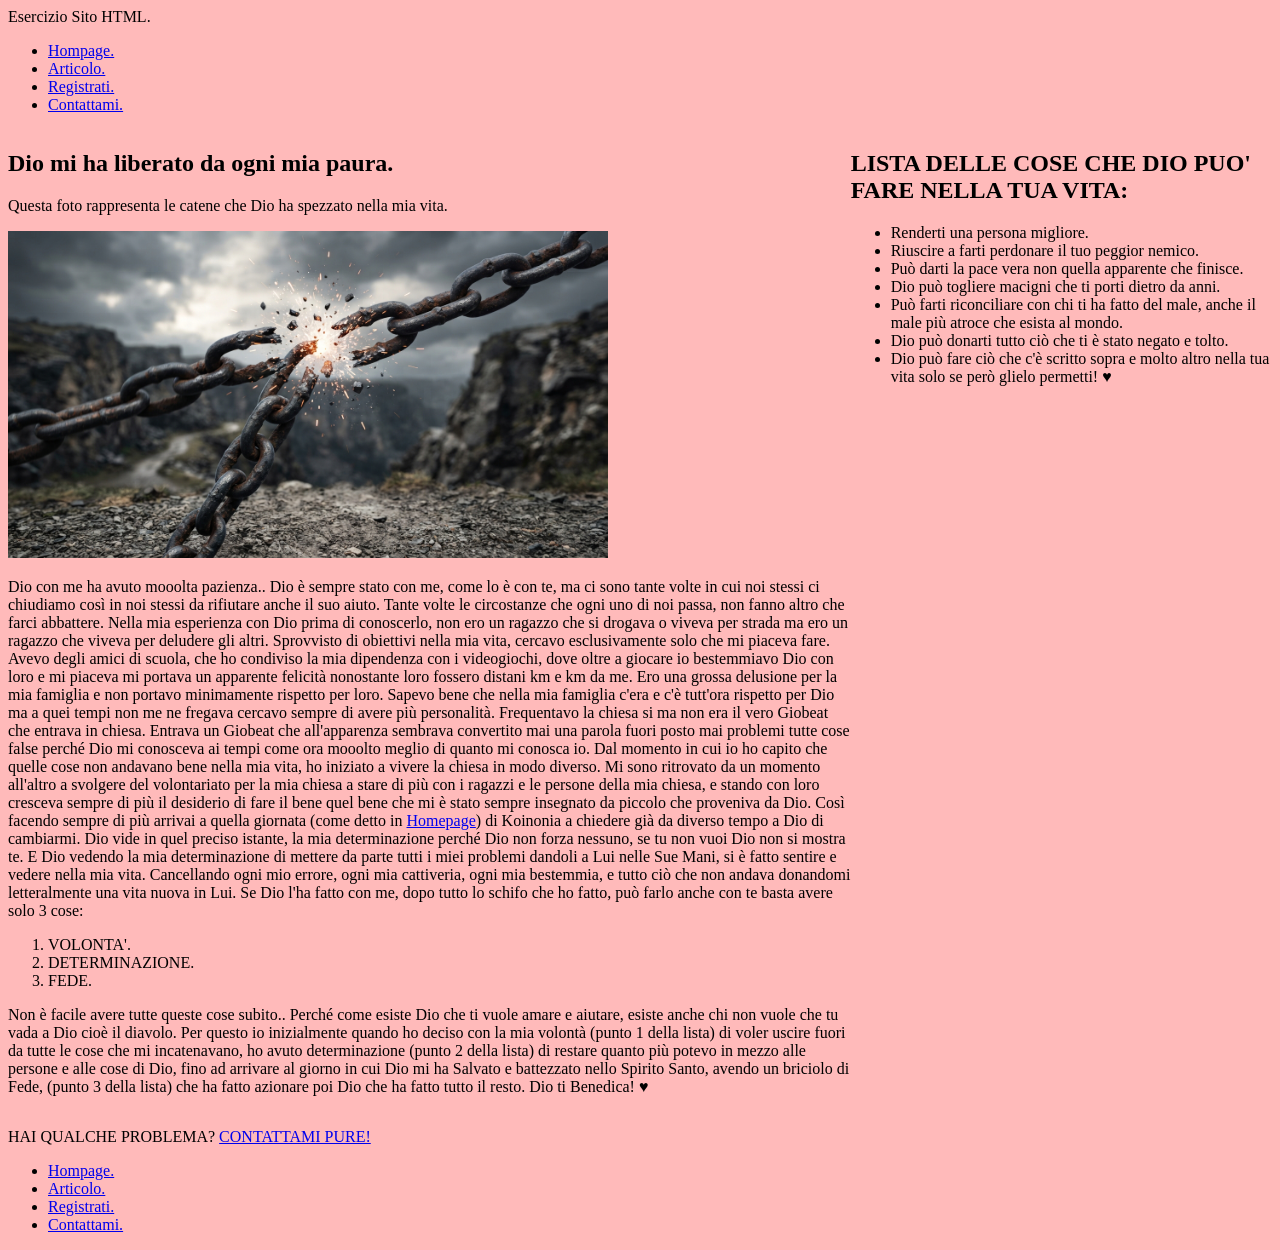
==== articolo.html @ 7fae6210 "Add files via upload" ====
<!doctype html>
<html lang="it">
  <head>
    <meta charset="UTF-8" />
    <meta name="viewport" content="width=device-width, initial-scale=1.0" />
    <title>Articolo</title>
    <meta name="description" content="Benvenuti nel mio sito!" />
    <link
      rel="icon"
      type="image/png"
      sizes="32x32"
      href="assets/images/Gicona.png"
    />
  </head>
  <body style="background-color: rgba(255, 0, 0, 0.27)">
    <header>
      <span>Esercizio Sito HTML.</span>
      <nav>
        <ul>
          <li><a href="index.html">Hompage.</a></li>
          <li><a href="articolo.html">Articolo.</a></li>
          <li><a href="registrati.html">Registrati.</a></li>
          <li><a href="contattami.html">Contattami.</a></li>
        </ul>
      </nav>
    </header>
    <main style="display: flex; flex-direction: row">
      <article style="flex: 2">
        <h1>Dio mi ha liberato da ogni mia paura.</h1>
        <p>
          Questa foto rappresenta le catene che Dio ha spezzato nella mia vita.
        </p>
        <img src="assets/images/Catenespezzate.jpg" width="600" />
        <p>
          Dio con me ha avuto mooolta pazienza.. Dio è sempre stato con me, come
          lo è con te, ma ci sono tante volte in cui noi stessi ci chiudiamo
          così in noi stessi da rifiutare anche il suo aiuto. Tante volte le
          circostanze che ogni uno di noi passa, non fanno altro che farci
          abbattere. Nella mia esperienza con Dio prima di conoscerlo, non ero
          un ragazzo che si drogava o viveva per strada ma ero un ragazzo che
          viveva per deludere gli altri. Sprovvisto di obiettivi nella mia vita,
          cercavo esclusivamente solo che mi piaceva fare. Avevo degli amici di
          scuola, che ho condiviso la mia dipendenza con i videogiochi, dove
          oltre a giocare io bestemmiavo Dio con loro e mi piaceva mi portava un
          apparente felicità nonostante loro fossero distani km e km da me. Ero
          una grossa delusione per la mia famiglia e non portavo minimamente
          rispetto per loro. Sapevo bene che nella mia famiglia c'era e c'è
          tutt'ora rispetto per Dio ma a quei tempi non me ne fregava cercavo
          sempre di avere più personalità. Frequentavo la chiesa si ma non era
          il vero Giobeat che entrava in chiesa. Entrava un Giobeat che
          all'apparenza sembrava convertito mai una parola fuori posto mai
          problemi tutte cose false perché Dio mi conosceva ai tempi come ora
          mooolto meglio di quanto mi conosca io. Dal momento in cui io ho
          capito che quelle cose non andavano bene nella mia vita, ho iniziato a
          vivere la chiesa in modo diverso. Mi sono ritrovato da un momento
          all'altro a svolgere del volontariato per la mia chiesa a stare di più
          con i ragazzi e le persone della mia chiesa, e stando con loro
          cresceva sempre di più il desiderio di fare il bene quel bene che mi è
          stato sempre insegnato da piccolo che proveniva da Dio. Così facendo
          sempre di più arrivai a quella giornata (come detto in
          <a href="index.html">Homepage</a>) di Koinonia a chiedere già da
          diverso tempo a Dio di cambiarmi. Dio vide in quel preciso istante, la
          mia determinazione perché Dio non forza nessuno, se tu non vuoi Dio
          non si mostra te. E Dio vedendo la mia determinazione di mettere da
          parte tutti i miei problemi dandoli a Lui nelle Sue Mani, si è fatto
          sentire e vedere nella mia vita. Cancellando ogni mio errore, ogni mia
          cattiveria, ogni mia bestemmia, e tutto ciò che non andava donandomi
          letteralmente una vita nuova in Lui. Se Dio l'ha fatto con me, dopo
          tutto lo schifo che ho fatto, può farlo anche con te basta avere solo
          3 cose:
        </p>
        <ol>
          <li>VOLONTA'.</li>
          <li>DETERMINAZIONE.</li>
          <li>FEDE.</li>
        </ol>
        <p>
          Non è facile avere tutte queste cose subito.. Perché come esiste Dio
          che ti vuole amare e aiutare, esiste anche chi non vuole che tu vada a
          Dio cioè il diavolo. Per questo io inizialmente quando ho deciso con
          la mia volontà (punto 1 della lista) di voler uscire fuori da tutte le
          cose che mi incatenavano, ho avuto determinazione (punto 2 della
          lista) di restare quanto più potevo in mezzo alle persone e alle cose
          di Dio, fino ad arrivare al giorno in cui Dio mi ha Salvato e
          battezzato nello Spirito Santo, avendo un briciolo di Fede, (punto 3
          della lista) che ha fatto azionare poi Dio che ha fatto tutto il
          resto. Dio ti Benedica! ♥
        </p>
      </article>
      <aside style="flex: 1">
        <h1>LISTA DELLE COSE CHE DIO PUO' FARE NELLA TUA VITA:</h1>
        <ul>
          <li>Renderti una persona migliore.</li>
          <li>Riuscire a farti perdonare il tuo peggior nemico.</li>
          <li>Può darti la pace vera non quella apparente che finisce.</li>
          <li>Dio può togliere macigni che ti porti dietro da anni.</li>
          <li>
            Può farti riconciliare con chi ti ha fatto del male, anche il male
            più atroce che esista al mondo.
          </li>
          <li>Dio può donarti tutto ciò che ti è stato negato e tolto.</li>
          <li>
            Dio può fare ciò che c'è scritto sopra e molto altro nella tua vita
            solo se però glielo permetti! ♥
          </li>
        </ul>
      </aside>
    </main>
    <p>HAI QUALCHE PROBLEMA? <a href="contattami.html">CONTATTAMI PURE!</a></p>
    <footer>
      <nav>
        <ul>
          <li><a href="index.html">Hompage.</a></li>
          <li><a href="articolo.html">Articolo.</a></li>
          <li><a href="registrati.html">Registrati.</a></li>
          <li><a href="contattami.html">Contattami.</a></li>
        </ul>
      </nav>
    </footer>
  </body>
</html>
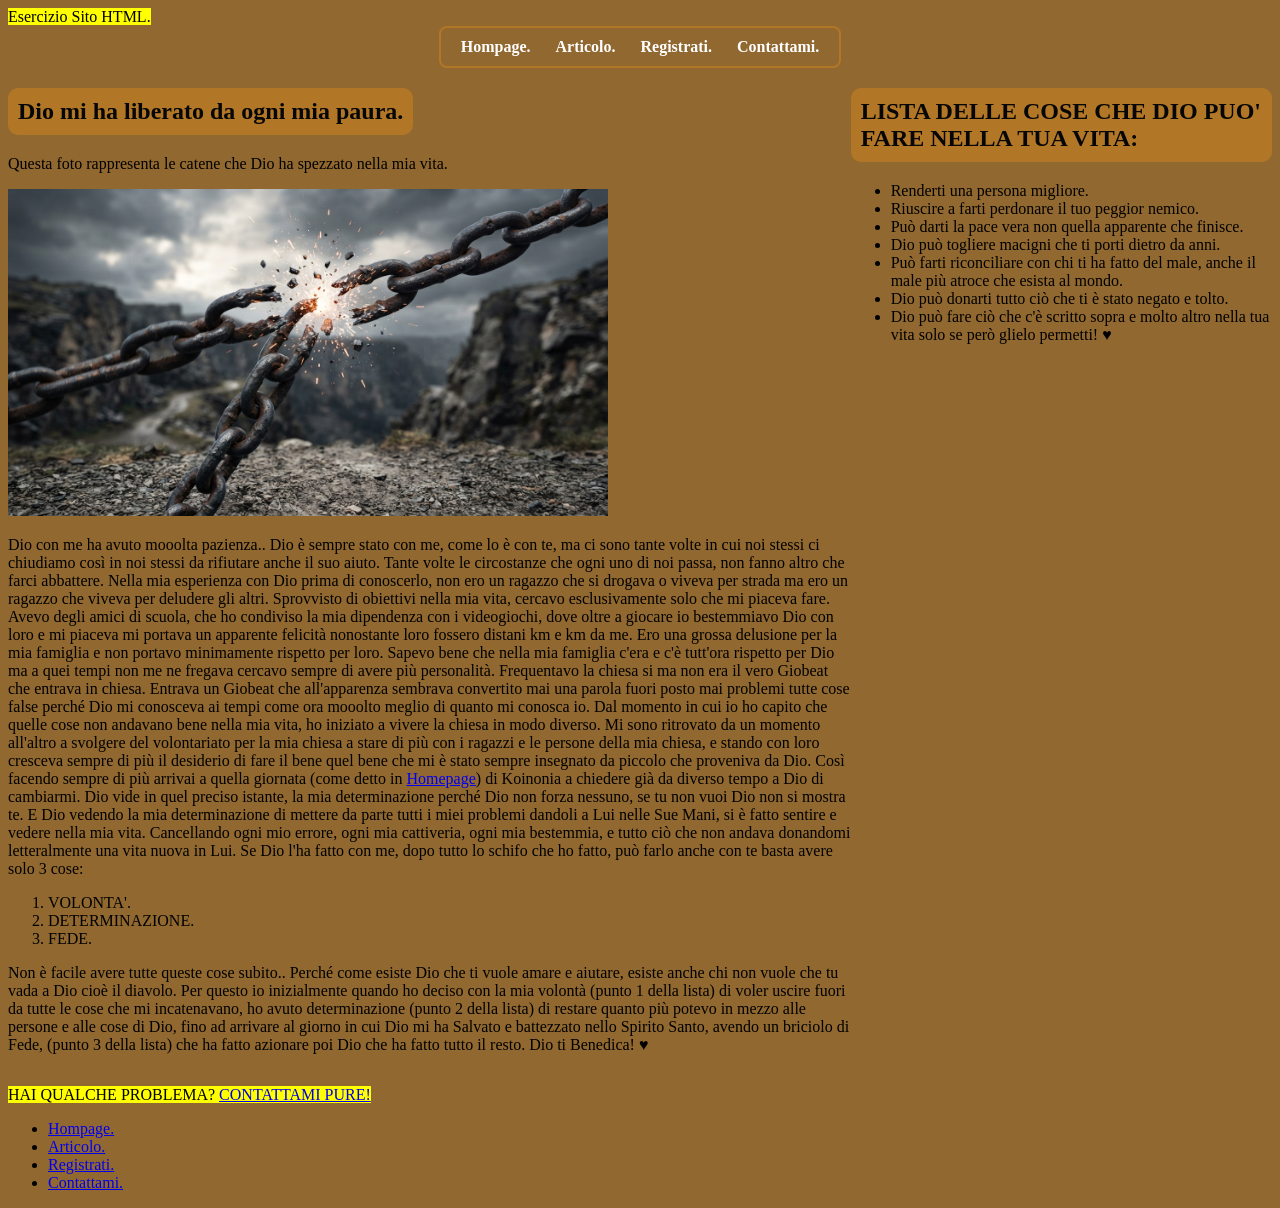
==== commit 4057e530: "Add files via upload" ====
--- a/articolo.html
+++ b/articolo.html
@@ -11,11 +11,12 @@
       sizes="32x32"
       href="assets/images/Gicona.png"
     />
+    <link rel="stylesheet" href="Styles/global.css">
   </head>
-  <body style="background-color: rgba(255, 0, 0, 0.27)">
+  <body>
     <header>
-      <span>Esercizio Sito HTML.</span>
-      <nav>
+      <span><mark> Esercizio Sito HTML.</mark></span>
+      <nav class="menu-principale">
         <ul>
           <li><a href="index.html">Hompage.</a></li>
           <li><a href="articolo.html">Articolo.</a></li>
@@ -106,7 +107,7 @@
         </ul>
       </aside>
     </main>
-    <p>HAI QUALCHE PROBLEMA? <a href="contattami.html">CONTATTAMI PURE!</a></p>
+    <p><mark>HAI QUALCHE PROBLEMA? <a href="contattami.html">CONTATTAMI PURE!</a></mark></p>
     <footer>
       <nav>
         <ul>
--- a/Styles/global.css
+++ b/Styles/global.css
@@ -0,0 +1,49 @@
+body {
+  background-color: rgb(145 104 47);
+}
+h1 {
+  color: rgb(6, 6, 6);
+  background-color: rgb(177 119 39);
+  border-radius: 10px;
+  padding: 10px;
+  width: fit-content;
+}
+h2 {
+  color: rgb(6, 6, 6);
+  background-color: rgb(177 119 39);
+  border-radius: 10px;
+  padding: 10px;
+  width: fit-content;
+}
+.galleria-logo {
+    display: flex;
+    gap: 20px;
+    align-items: center;
+}
+.galleria-logo img {
+    width: 100%;
+    height: auto;
+    max-width: 150px;
+}
+.menu-principale {
+    width: fit-content;       
+    margin: 0 auto;         
+    border: 2px solid #B17727;
+    border-radius: 8px;        
+    padding: 10px 20px;       
+}
+.menu-principale ul {
+    list-style: none;         
+    display: flex;          
+    gap: 25px;                
+    margin: 0;
+    padding: 0;
+}
+.menu-principale a {
+    text-decoration: none;    
+    color: #ffffff;           
+    font-weight: bold;
+}
+.menu-principale a:hover {
+    color: #ffcc00;
+}
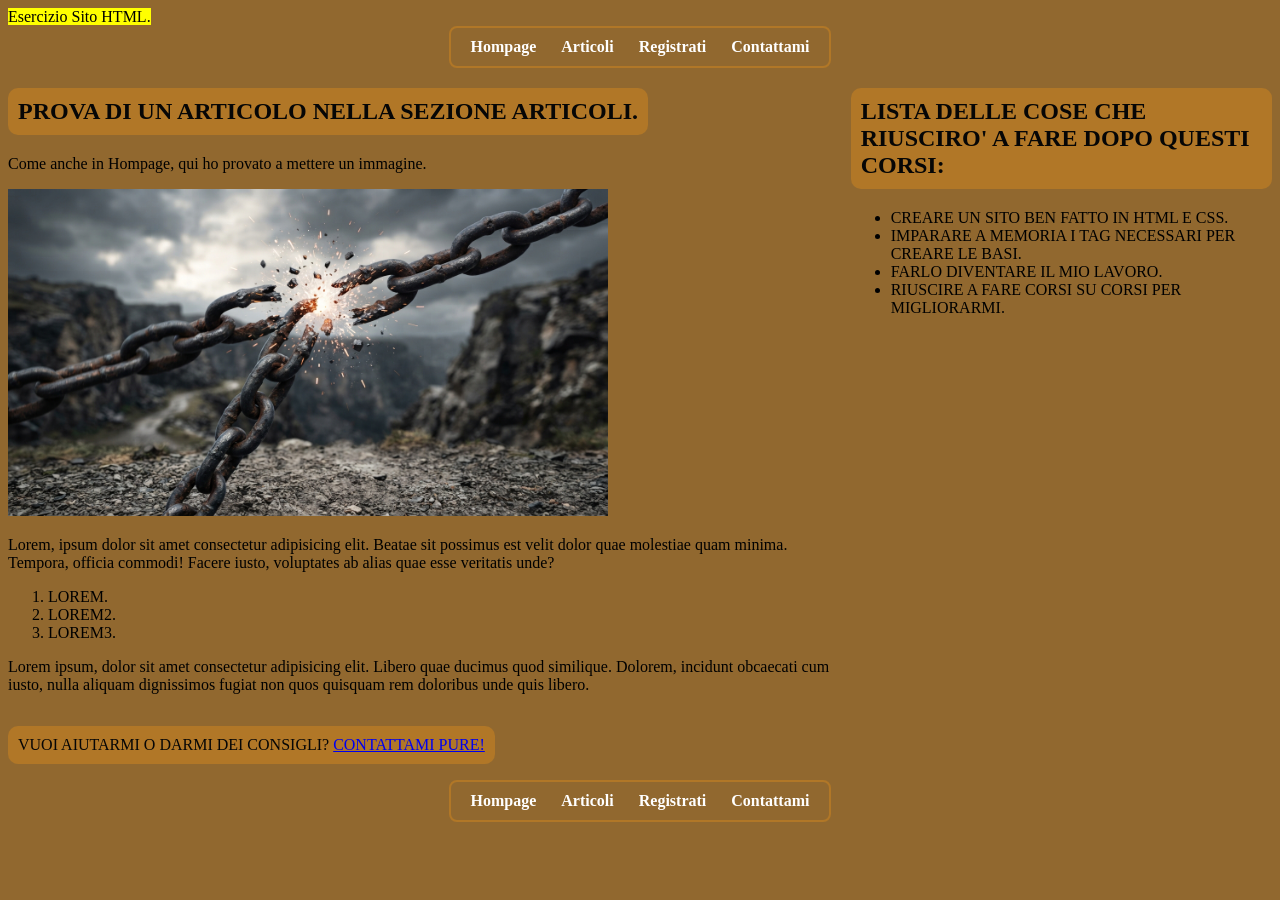
==== commit f7bf1300: "Add files via upload" ====
--- a/articolo.html
+++ b/articolo.html
@@ -3,7 +3,7 @@
   <head>
     <meta charset="UTF-8" />
     <meta name="viewport" content="width=device-width, initial-scale=1.0" />
-    <title>Articolo</title>
+    <title>Articoli</title>
     <meta name="description" content="Benvenuti nel mio sito!" />
     <link
       rel="icon"
@@ -11,110 +11,65 @@
       sizes="32x32"
       href="assets/images/Gicona.png"
     />
-    <link rel="stylesheet" href="Styles/global.css">
+    <link rel="stylesheet" href="Styles/global.css" />
   </head>
   <body>
     <header>
       <span><mark> Esercizio Sito HTML.</mark></span>
       <nav class="menu-principale">
         <ul>
-          <li><a href="index.html">Hompage.</a></li>
-          <li><a href="articolo.html">Articolo.</a></li>
-          <li><a href="registrati.html">Registrati.</a></li>
-          <li><a href="contattami.html">Contattami.</a></li>
+          <li><a href="index.html">Hompage</a></li>
+          <li><a href="articolo.html">Articoli</a></li>
+          <li><a href="registrati.html">Registrati</a></li>
+          <li><a href="contattami.html">Contattami</a></li>
         </ul>
       </nav>
     </header>
     <main style="display: flex; flex-direction: row">
       <article style="flex: 2">
-        <h1>Dio mi ha liberato da ogni mia paura.</h1>
+        <h1>PROVA DI UN ARTICOLO NELLA SEZIONE ARTICOLI.</h1>
+        <p>Come anche in Hompage, qui ho provato a mettere un immagine.</p>
+        <img class="immagine-articolo"  src="assets/images/Catenespezzate.jpg" width="600" />
         <p>
-          Questa foto rappresenta le catene che Dio ha spezzato nella mia vita.
-        </p>
-        <img src="assets/images/Catenespezzate.jpg" width="600" />
-        <p>
-          Dio con me ha avuto mooolta pazienza.. Dio è sempre stato con me, come
-          lo è con te, ma ci sono tante volte in cui noi stessi ci chiudiamo
-          così in noi stessi da rifiutare anche il suo aiuto. Tante volte le
-          circostanze che ogni uno di noi passa, non fanno altro che farci
-          abbattere. Nella mia esperienza con Dio prima di conoscerlo, non ero
-          un ragazzo che si drogava o viveva per strada ma ero un ragazzo che
-          viveva per deludere gli altri. Sprovvisto di obiettivi nella mia vita,
-          cercavo esclusivamente solo che mi piaceva fare. Avevo degli amici di
-          scuola, che ho condiviso la mia dipendenza con i videogiochi, dove
-          oltre a giocare io bestemmiavo Dio con loro e mi piaceva mi portava un
-          apparente felicità nonostante loro fossero distani km e km da me. Ero
-          una grossa delusione per la mia famiglia e non portavo minimamente
-          rispetto per loro. Sapevo bene che nella mia famiglia c'era e c'è
-          tutt'ora rispetto per Dio ma a quei tempi non me ne fregava cercavo
-          sempre di avere più personalità. Frequentavo la chiesa si ma non era
-          il vero Giobeat che entrava in chiesa. Entrava un Giobeat che
-          all'apparenza sembrava convertito mai una parola fuori posto mai
-          problemi tutte cose false perché Dio mi conosceva ai tempi come ora
-          mooolto meglio di quanto mi conosca io. Dal momento in cui io ho
-          capito che quelle cose non andavano bene nella mia vita, ho iniziato a
-          vivere la chiesa in modo diverso. Mi sono ritrovato da un momento
-          all'altro a svolgere del volontariato per la mia chiesa a stare di più
-          con i ragazzi e le persone della mia chiesa, e stando con loro
-          cresceva sempre di più il desiderio di fare il bene quel bene che mi è
-          stato sempre insegnato da piccolo che proveniva da Dio. Così facendo
-          sempre di più arrivai a quella giornata (come detto in
-          <a href="index.html">Homepage</a>) di Koinonia a chiedere già da
-          diverso tempo a Dio di cambiarmi. Dio vide in quel preciso istante, la
-          mia determinazione perché Dio non forza nessuno, se tu non vuoi Dio
-          non si mostra te. E Dio vedendo la mia determinazione di mettere da
-          parte tutti i miei problemi dandoli a Lui nelle Sue Mani, si è fatto
-          sentire e vedere nella mia vita. Cancellando ogni mio errore, ogni mia
-          cattiveria, ogni mia bestemmia, e tutto ciò che non andava donandomi
-          letteralmente una vita nuova in Lui. Se Dio l'ha fatto con me, dopo
-          tutto lo schifo che ho fatto, può farlo anche con te basta avere solo
-          3 cose:
+          Lorem, ipsum dolor sit amet consectetur adipisicing elit. Beatae sit
+          possimus est velit dolor quae molestiae quam minima. Tempora, officia
+          commodi! Facere iusto, voluptates ab alias quae esse veritatis unde?
         </p>
         <ol>
-          <li>VOLONTA'.</li>
-          <li>DETERMINAZIONE.</li>
-          <li>FEDE.</li>
+          <li>LOREM.</li>
+          <li>LOREM2.</li>
+          <li>LOREM3.</li>
         </ol>
         <p>
-          Non è facile avere tutte queste cose subito.. Perché come esiste Dio
-          che ti vuole amare e aiutare, esiste anche chi non vuole che tu vada a
-          Dio cioè il diavolo. Per questo io inizialmente quando ho deciso con
-          la mia volontà (punto 1 della lista) di voler uscire fuori da tutte le
-          cose che mi incatenavano, ho avuto determinazione (punto 2 della
-          lista) di restare quanto più potevo in mezzo alle persone e alle cose
-          di Dio, fino ad arrivare al giorno in cui Dio mi ha Salvato e
-          battezzato nello Spirito Santo, avendo un briciolo di Fede, (punto 3
-          della lista) che ha fatto azionare poi Dio che ha fatto tutto il
-          resto. Dio ti Benedica! ♥
+          Lorem ipsum, dolor sit amet consectetur adipisicing elit. Libero quae
+          ducimus quod similique. Dolorem, incidunt obcaecati cum iusto, nulla
+          aliquam dignissimos fugiat non quos quisquam rem doloribus unde quis
+          libero.
         </p>
       </article>
       <aside style="flex: 1">
-        <h1>LISTA DELLE COSE CHE DIO PUO' FARE NELLA TUA VITA:</h1>
+        <h1>LISTA DELLE COSE CHE RIUSCIRO' A FARE DOPO QUESTI CORSI:</h1>
         <ul>
-          <li>Renderti una persona migliore.</li>
-          <li>Riuscire a farti perdonare il tuo peggior nemico.</li>
-          <li>Può darti la pace vera non quella apparente che finisce.</li>
-          <li>Dio può togliere macigni che ti porti dietro da anni.</li>
-          <li>
-            Può farti riconciliare con chi ti ha fatto del male, anche il male
-            più atroce che esista al mondo.
-          </li>
-          <li>Dio può donarti tutto ciò che ti è stato negato e tolto.</li>
-          <li>
-            Dio può fare ciò che c'è scritto sopra e molto altro nella tua vita
-            solo se però glielo permetti! ♥
-          </li>
+          <li>CREARE UN SITO BEN FATTO IN HTML E CSS.</li>
+          <li>IMPARARE A MEMORIA I TAG NECESSARI PER CREARE LE BASI.</li>
+          <li>FARLO DIVENTARE IL MIO LAVORO.</li>
+          <li>RIUSCIRE A FARE CORSI SU CORSI PER MIGLIORARMI.</li>
         </ul>
       </aside>
     </main>
-    <p><mark>HAI QUALCHE PROBLEMA? <a href="contattami.html">CONTATTAMI PURE!</a></mark></p>
+    <p class="contattami-aiuto">
+      
+          VUOI AIUTARMI O DARMI DEI CONSIGLI?
+          <a href="contattami.html">CONTATTAMI PURE!</a>
+      
+    </p>
     <footer>
-      <nav>
+      <nav class="menu-sottopagina">
         <ul>
-          <li><a href="index.html">Hompage.</a></li>
-          <li><a href="articolo.html">Articolo.</a></li>
-          <li><a href="registrati.html">Registrati.</a></li>
-          <li><a href="contattami.html">Contattami.</a></li>
+          <li><a href="index.html">Hompage</a></li>
+          <li><a href="articolo.html">Articoli</a></li>
+          <li><a href="registrati.html">Registrati</a></li>
+          <li><a href="contattami.html">Contattami</a></li>
         </ul>
       </nav>
     </footer>
--- a/Styles/global.css
+++ b/Styles/global.css
@@ -46,4 +46,38 @@
 }
 .menu-principale a:hover {
     color: #ffcc00;
+}
+.menu-sottopagina {
+    width: fit-content;       
+    margin: 0 auto;         
+    border: 2px solid #B17727;
+    border-radius: 8px;        
+    padding: 10px 20px;       
+}
+.menu-sottopagina ul {
+    list-style: none;         
+    display: flex;          
+    gap: 25px;                
+    margin: 0;
+    padding: 0;
+}
+.menu-sottopagina a {
+    text-decoration: none;    
+    color: #ffffff;           
+    font-weight: bold;
+}
+.menu-sottopagina a:hover {
+    color: #ffcc00;
+}
+.contattami-aiuto {
+  color: rgb(6, 6, 6);
+  background-color: rgb(177 119 39);
+  border-radius: 10px;
+  padding: 10px;
+  width: fit-content;
+}
+.immagine-articolo img {
+    width: 100%;
+    height: auto;
+    max-width: 150px;
 }
